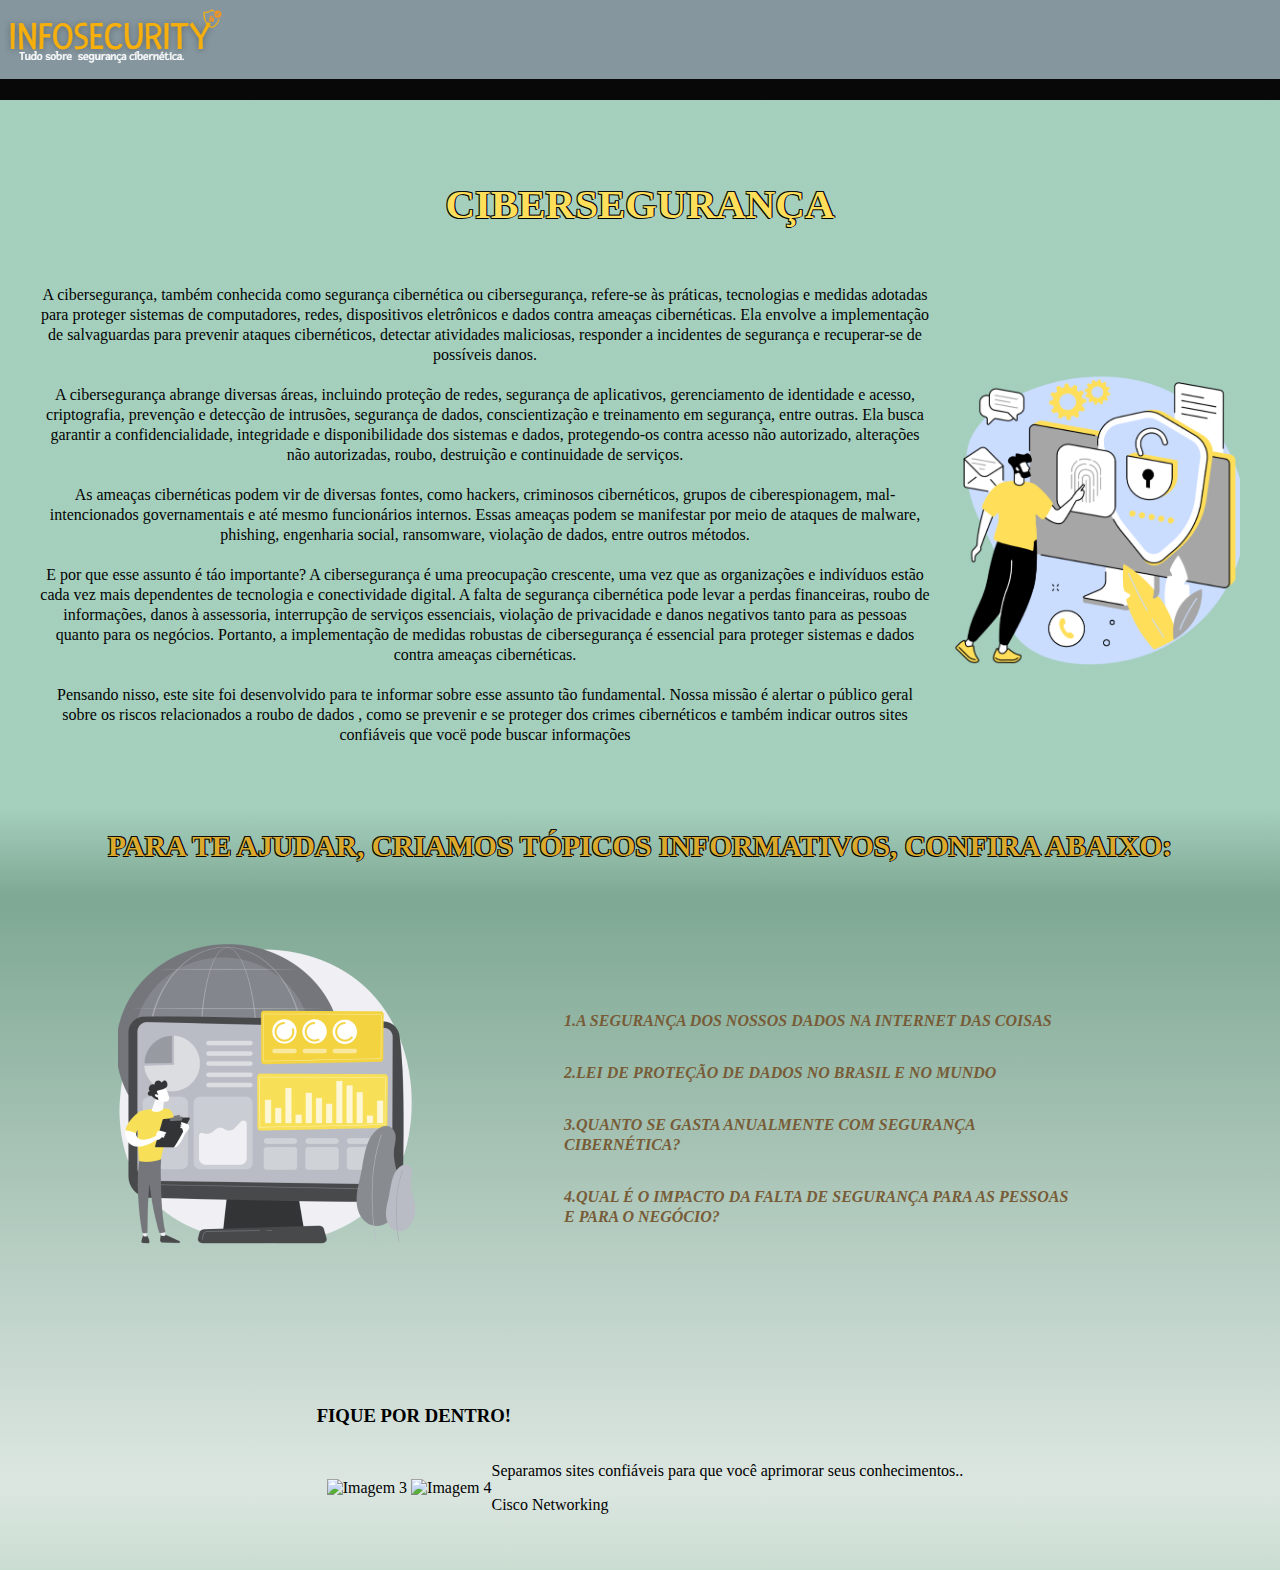
==== index.html @ 75954f8b "Add files via upload" ====
<!DOCTYPE html>
<html lang="pt-br">

<head>
  <meta charset="UTF-8">
  <meta name="viewport" content="width=device-width, initial-scale=1.0">
  <title>INFOSEC</title>
  <link rel="stylesheet" href="css/estilo_body.css">
  <link rel="stylesheet" href="css/estilo_menu.css">
  <link rel="shortcut icon" href="img/favicon.png" type="image/x-icon">
  <style>
    /* CSS styles here */
  </style>
</head>

<body>
  <header>
    <div class="conteiner logo">
      <img src="img/logo.png" alt="logo">
    </div>
    <div class="header">

    </div>
  </header>

  <div class="parte01">
    <div class="container">
      <div class="box">
        <div class="box-header1">
          <h3>CIBERSEGURANÇA</h3>
        </div>
        <div class="box-content">
          <div class="box-text1">
            <P>A cibersegurança, também conhecida como segurança cibernética ou cibersegurança, refere-se às práticas, tecnologias e medidas adotadas para proteger sistemas de computadores, redes, dispositivos eletrônicos e dados contra ameaças cibernéticas. Ela envolve a implementação de salvaguardas para prevenir ataques cibernéticos, detectar atividades maliciosas, responder a incidentes de segurança e recuperar-se de possíveis danos.<br>
             <br> A cibersegurança abrange diversas áreas, incluindo proteção de redes, segurança de aplicativos, gerenciamento de identidade e acesso, criptografia, prevenção e detecção de intrusões, segurança de dados, conscientização e treinamento em segurança, entre outras. Ela busca garantir a confidencialidade, integridade e disponibilidade dos sistemas e dados, protegendo-os contra acesso não autorizado, alterações não autorizadas, roubo, destruição e continuidade de serviços.
             <br><br>As ameaças cibernéticas podem vir de diversas fontes, como hackers, criminosos cibernéticos, grupos de ciberespionagem, mal-intencionados governamentais e até mesmo funcionários internos. Essas ameaças podem se manifestar por meio de ataques de malware, phishing, engenharia social, ransomware, violação de dados, entre outros métodos.
             <br><br>E por que esse assunto é táo importante?
             
             A cibersegurança é uma preocupação crescente, uma vez que as organizações e indivíduos estão cada vez mais dependentes de tecnologia e conectividade digital. A falta de segurança cibernética pode levar a perdas financeiras, roubo de informações, danos à assessoria, interrupção de serviços essenciais, violação de privacidade e danos negativos tanto para as pessoas quanto para os negócios. Portanto, a implementação de medidas robustas de cibersegurança é essencial para proteger sistemas e dados contra ameaças cibernéticas.
             <br>
             <br>Pensando nisso, este site foi desenvolvido para te informar sobre esse assunto tão fundamental. Nossa missão é alertar o  público geral sobre os riscos relacionados a roubo de dados , como se prevenir e se proteger dos crimes cibernéticos e também indicar outros sites confiáveis que vocë pode buscar informações</p>          </div>
          <div class="box-image">
            <img src="img/img01.png" alt="Imagem 1">
          </div>
        </div>
      </div>

      <div class="box">
        <div class="box-header2">
          <h3>PARA TE AJUDAR, CRIAMOS TÓPICOS INFORMATIVOS, CONFIRA ABAIXO:</h3>
        </div>
        <div class="box-content">
          <div class="box-image align-left">
            <img src="img/img02.png" alt="Imagem 2">
          </div>
          <div class="box-text2">
            <p> 1.A SEGURANÇA DOS NOSSOS DADOS NA INTERNET DAS COISAS</p>
             <p>2.LEI DE PROTEÇÃO DE DADOS NO BRASIL E NO MUNDO</p>
             <p>3.QUANTO SE GASTA ANUALMENTE COM  SEGURANÇA CIBERNÉTICA?</p>
               <p>4.QUAL É O IMPACTO DA FALTA DE SEGURANÇA PARA AS PESSOAS E PARA O NEGÓCIO? </p>
          </div>
        </div>
      </div>

      <div class="box">
        <div class="box-header3">
          <h3>FIQUE POR DENTRO!</h3>
        </div>
        <div class="box-content">
          <div class="box-text">
            <p>Separamos sites confiáveis para que você aprimorar seus conhecimentos..</p>
            <p>Cisco Networking</p>
          </div>
          <div class="box-image align-left">
            <img src="img/imagem3.jpg" alt="Imagem 3">
            <img src="img/imagem4.jpg" alt="Imagem 4">
          </div>
        </div>
      </div>
    </div>
  </div>
</body>

</html>
---- css/estilo_body.css ----
.parte01 {
  background: linear-gradient(180deg, rgba(174, 224, 198, 0.774) 48.25%, rgba(117, 190, 133, 0.4524) 54.2%, rgba(233, 242, 235, 0.87) 94.06%, rgba(196, 224, 202, 0.87) 104.78%, rgba(112, 113, 118, 0.2871) 109.52%, rgba(72, 230, 106, 0.87) 114.3%, rgba(0, 0, 0, 0.1044) 120.84%);
  width: 100%;
  height: 100%;
  background-color: #85969F;
  margin: auto;
}

.container {
  display: flex;
  flex-direction: column;
  align-items: center;
  max-width: 1200px;
  margin: 0 auto;
  padding: 20px;
}

.box {
  margin: 20px 0;
  text-align: center;
  display: flex;
  flex-direction: column;
  align-items: flex-start;
}

.box-header1 {
  width: 100%;
  text-align: center;
  font-family: dosis;
  color: #FFDE59;
  font-size: 35px;
  font-weight:lighter;
  text-shadow: 
               -1px -1px 0px #0e0e0e, 
               -1px 1px 0px #000000,      
                1px -1px 0px #0e0d0d,    
                1px 0px 0px #0c0c0c;
  
  
}
.box-header2 {
  width: 100%;
  text-align: center;
  font-family: dosis;
  color: rgb(219, 169, 43);
  font-size: 25px;
  text-shadow: 
               -1px -1px 0px #0e0e0e, 
               -1px 1px 0px #000000,      
                1px -1px 0px #0e0d0d,    
                1px 0px 0px #0c0c0c;
  
}

.box-content {
  display: flex;
  flex-direction: column;
  align-items: center;
}

.box-image {
  margin-top: 10px;
}

.box img {
  width: 300px;
  height: auto;
}

.box-text1{
  color: #020202;
  display: flex;
  flex-direction: column;
  align-items: center;
  font-family: 'Dosis';
  font-style: normal;
  font-weight: 400;
  font-size: 16px;
  line-height: 20px;
  text-align: center;

}
.box-text2{
  color: #775c37;
  display: flex;
  flex-direction: column;
  align-items: left;
  font-family: dosis;
  font-style:oblique;
  font-weight: bold;
  font-size: 16px;
  line-height: 20px;
  text-align: left;
  padding-left: 15%;
  
  

}

@media only screen and (min-width: 768px) {
  .box-content {
    flex-direction: row;
    align-items: center;
  }

  .box-image {
    margin-top: 0;
    margin-left: 10px;
  
  }

  .box-content .box-text {
    text-align: left;
  }

  .box-content .box-image.align-left {
    order: -1;
  }
}
---- css/estilo_menu.css ----
body{
    padding: 0;
    margin: 0;
}

header{
    width: 100%;
    height: 100px;
    background-color: #85969F;


}

.conteiner.logo{
    width: 30%;
}

.header{
    
    width: 100%;
    height: 100px;
    left: 50px;
    top: 300px;
    background: #080808;
    margin:auto;
}
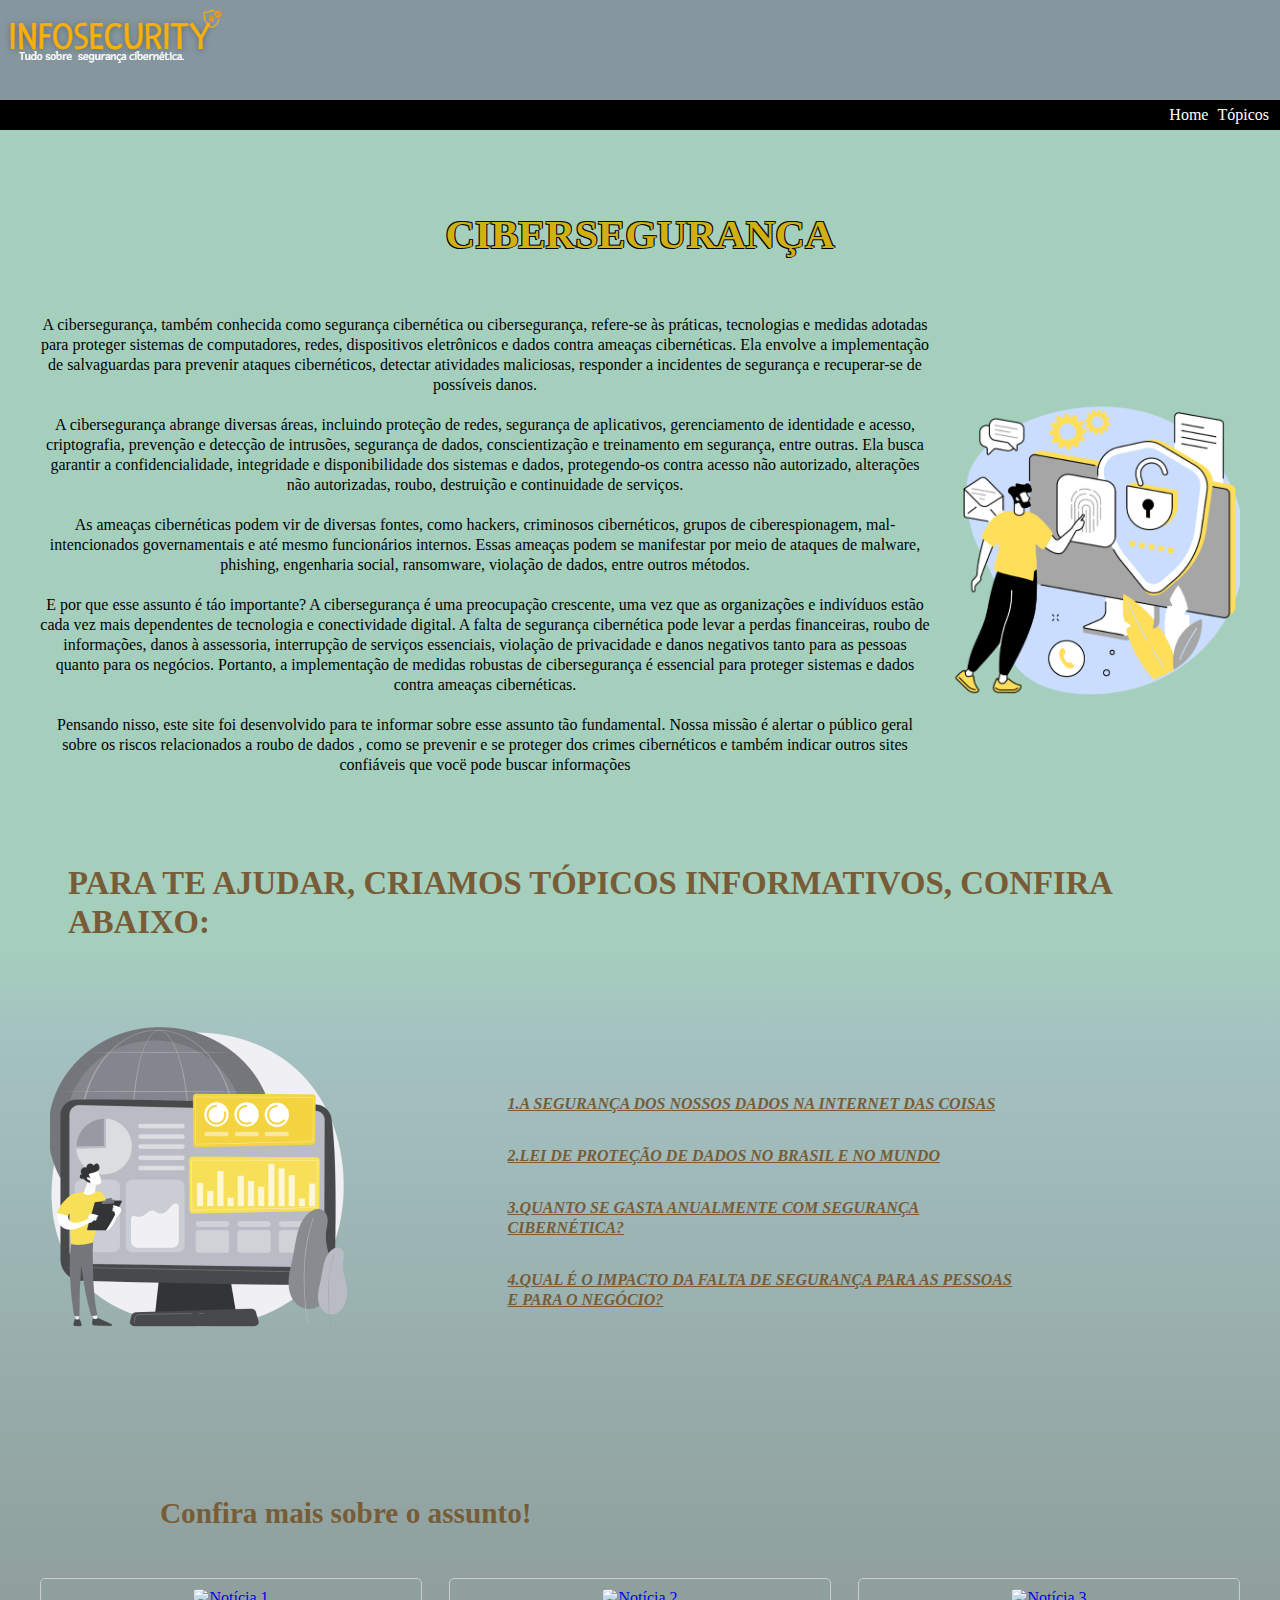
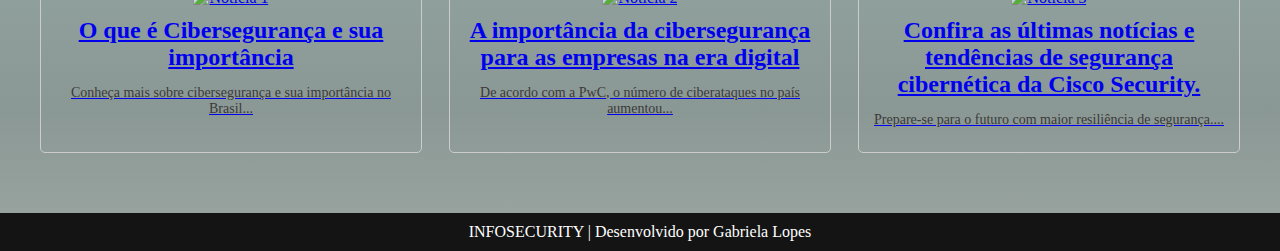
==== commit 1e491302: "index.html" ====
--- a/index.html
+++ b/index.html
@@ -8,21 +8,27 @@
   <link rel="stylesheet" href="css/estilo_body.css">
   <link rel="stylesheet" href="css/estilo_menu.css">
   <link rel="shortcut icon" href="img/favicon.png" type="image/x-icon">
-  <style>
-    /* CSS styles here */
-  </style>
+  
+  
 </head>
 
 <body>
   <header>
     <div class="conteiner logo">
       <img src="img/logo.png" alt="logo">
-    </div>
-    <div class="header">
+    </header>
 
-    </div>
-  </header>
+    
+  </div>
+  
+  <div class="menuvertical">
+    
+  <nav class="menu">
+        <a href="index.html"  >Home</a>
+        <a href="page2.html" >Tópicos</a>
 
+  </nav>
+  </div>
   <div class="parte01">
     <div class="container">
       <div class="box">
@@ -54,31 +60,62 @@
             <img src="img/img02.png" alt="Imagem 2">
           </div>
           <div class="box-text2">
-            <p> 1.A SEGURANÇA DOS NOSSOS DADOS NA INTERNET DAS COISAS</p>
-             <p>2.LEI DE PROTEÇÃO DE DADOS NO BRASIL E NO MUNDO</p>
-             <p>3.QUANTO SE GASTA ANUALMENTE COM  SEGURANÇA CIBERNÉTICA?</p>
-               <p>4.QUAL É O IMPACTO DA FALTA DE SEGURANÇA PARA AS PESSOAS E PARA O NEGÓCIO? </p>
+            <p>  <a href="page2.html#parte01" style="color: #775c37;">1.A SEGURANÇA DOS NOSSOS DADOS NA INTERNET DAS COISAS</p></a>             
+            <p>  <a href="page2.html#parte02" style="color: #775c37;">2.LEI DE PROTEÇÃO DE DADOS NO BRASIL E NO MUNDO</p></a>
+            <p>  <a href="page2.html#parte03" style="color: #775c37;">3.QUANTO SE GASTA ANUALMENTE COM  SEGURANÇA CIBERNÉTICA?</p></a>   
+            <p> <a href="page2.html#parte04"  style="color: #775c37;">4.QUAL É O IMPACTO DA FALTA DE SEGURANÇA PARA AS PESSOAS E PARA O NEGÓCIO? </p></a>
           </div>
         </div>
       </div>
 
       <div class="box">
         <div class="box-header3">
-          <h3>FIQUE POR DENTRO!</h3>
-        </div>
-        <div class="box-content">
-          <div class="box-text">
-            <p>Separamos sites confiáveis para que você aprimorar seus conhecimentos..</p>
-            <p>Cisco Networking</p>
+          <h3>Confira mais sobre o assunto!</h3>
           </div>
-          <div class="box-image align-left">
-            <img src="img/imagem3.jpg" alt="Imagem 3">
-            <img src="img/imagem4.jpg" alt="Imagem 4">
-          </div>
+          <div class="noticias-container">
+            <div class="noticia-card">
+              <a href="https://www.tecmundo.com.br/seguranca/259814-veja-tendencias-ciberseguranca-2023-proteger.htm" target="_blank">
+                <img src="https://acaditi.com.br/wp-content/uploads/2020/05/Como-ser-um-Hacker-2.png" alt="Notícia 1">
+                <h2>O que é Cibersegurança e sua importância</h2>
+                <p>Conheça mais sobre cibersegurança e sua importância no Brasil...</p>
+              </a>
+            </div>
+            
+            <div class="noticia-card">
+              <a href="https://algartech.com/pt/blog/a-importancia-da-ciberseguranca-para-as-empresas-na-era-digital/#:~:text=Desse%20modo%2C%20a%20ciberseguran%C3%A7a%20%C3%A9,ao%20bloqueio%20das%20amea%C3%A7as%20digitais." target="_blank">
+                <img src="https://algartech.com/wp-content/uploads/2017/09/Ciber.png" alt="Notícia 2">
+                <h2>A importância da cibersegurança para as empresas na era digital</h2>
+                <p>De acordo com a PwC, o número de ciberataques no país aumentou...</p>
+              </a>
+            </div>
+            
+            <div class="noticia-card">
+              <a href="https://blogs.cisco.com/security" target="_blank">
+                <img src="https://storage.googleapis.com/blogs-images/ciscoblogs/1/2023/07/Screenshot-2023-07-06-at-11.39.31-AM-770x533.png" alt="Notícia 3">
+                <h2>Confira as últimas notícias e tendências de segurança cibernética da Cisco Security.</h2>
+                <p>Prepare-se para o futuro com maior resiliência de segurança....</p>
+              </a>
+            </div>
+          
+          
+        
+          
         </div>
       </div>
     </div>
   </div>
+
+  
+
+  
+  </div>
 </body>
+ 
 
-</html>+<footer class="rodape">
+  <div class="texto-rodape">
+    INFOSECURITY | Desenvolvido por Gabriela Lopes
+  </div>
+</footer>
+
+</html>
--- a/css/estilo_body.css
+++ b/css/estilo_body.css
@@ -1,5 +1,5 @@
 .parte01 {
-  background: linear-gradient(180deg, rgba(174, 224, 198, 0.774) 48.25%, rgba(117, 190, 133, 0.4524) 54.2%, rgba(233, 242, 235, 0.87) 94.06%, rgba(196, 224, 202, 0.87) 104.78%, rgba(112, 113, 118, 0.2871) 109.52%, rgba(72, 230, 106, 0.87) 114.3%, rgba(0, 0, 0, 0.1044) 120.84%);
+  background: linear-gradient(180deg, rgba(174, 224, 198, 0.774) 48.25%, rgba(199, 243, 232, 0.466) 54.2%, rgba(141, 153, 144, 0.685) 94.06%, rgba(165, 173, 167, 0.918) 104.78%, rgba(140, 141, 146, 0.287) 109.52%, rgba(122, 130, 131, 0.637) 114.3%, rgba(0, 0, 0, 0.1044) 120.84%);
   width: 100%;
   height: 100%;
   background-color: #85969F;
@@ -26,30 +26,44 @@
 .box-header1 {
   width: 100%;
   text-align: center;
-  font-family: dosis;
-  color: #FFDE59;
+  font-family: roboto;
+  color: #d3b012;
   font-size: 35px;
-  font-weight:lighter;
+  font-weight: lighter;
   text-shadow: 
                -1px -1px 0px #0e0e0e, 
                -1px 1px 0px #000000,      
                 1px -1px 0px #0e0d0d,    
                 1px 0px 0px #0c0c0c;
-  
-  
 }
+
 .box-header2 {
-  width: 100%;
+  color: #775c37;
+  display: flex;
+  flex-direction: column;
+  align-items: flex-start;
+  font-family: dosis;
+  font-weight: bold;
+  font-size: 28px;
+  line-height: 1.2;
+  text-align: left;
+  padding-left: 28px;
+  min-height: 60px;
+}
+
+.box-header3 {
+  color: #775c37;
+  display: flex;
+  flex-direction: column;
+  align-items: center;
+  font-family: dosis;
+  font-weight: bold;
+  font-size: 25px;
+  line-height: 30px;
   text-align: center;
-  font-family: dosis;
-  color: rgb(219, 169, 43);
-  font-size: 25px;
-  text-shadow: 
-               -1px -1px 0px #0e0e0e, 
-               -1px 1px 0px #000000,      
-                1px -1px 0px #0e0d0d,    
-                1px 0px 0px #0c0c0c;
-  
+  padding: 0 10%;
+  margin-top: 0;
+  max-width: 500px;
 }
 
 .box-content {
@@ -67,34 +81,32 @@
   height: auto;
 }
 
-.box-text1{
+.box-text1 {
   color: #020202;
   display: flex;
   flex-direction: column;
   align-items: center;
-  font-family: 'Dosis';
+  font-family: roboto;
   font-style: normal;
   font-weight: 400;
   font-size: 16px;
   line-height: 20px;
   text-align: center;
+}
 
-}
-.box-text2{
+.box-text2 {
   color: #775c37;
   display: flex;
   flex-direction: column;
-  align-items: left;
+  align-items: flex-start;
   font-family: dosis;
-  font-style:oblique;
+  font-style: oblique;
   font-weight: bold;
   font-size: 16px;
   line-height: 20px;
   text-align: left;
   padding-left: 15%;
-  
-  
-
+  margin-left: 10px;
 }
 
 @media only screen and (min-width: 768px) {
@@ -106,7 +118,6 @@
   .box-image {
     margin-top: 0;
     margin-left: 10px;
-  
   }
 
   .box-content .box-text {
@@ -116,4 +127,54 @@
   .box-content .box-image.align-left {
     order: -1;
   }
-}+}
+
+.noticias-container {
+  display: flex;
+  justify-content: space-between;
+  margin: 20px auto;
+}
+
+.noticia-card {
+  width: 30%;
+  padding: 10px;
+  border: 1px solid #ccc;
+  border-radius: 5px;
+}
+
+.noticia-card img {
+  width: 100%;
+  border-radius: 5px;
+}
+
+.noticia-card h2 {
+  margin: 10px 0;
+}
+
+.noticia-card p {
+  font-size: 14px;
+  color: #3b3939;
+}
+
+@media (max-width: 767px) {
+  .noticias-container {
+    flex-wrap: wrap;
+  }
+
+  .noticia-card {
+    width: 100%;
+    margin-bottom: 20px;
+  }
+}
+
+.rodape {
+  background-color: #141414;
+  padding: 10px;
+  text-align: center;
+  color: #ffffff;
+  font-family: roboto;
+}
+
+.texto-rodape {
+  text-align: center;
+}
--- a/css/estilo_menu.css
+++ b/css/estilo_menu.css
@@ -1,26 +1,39 @@
-body{
-    padding: 0;
-    margin: 0;
+body {
+  padding: 0;
+  margin: 0;
 }
 
-header{
-    width: 100%;
-    height: 100px;
-    background-color: #85969F;
-
-
+header {
+  width: 100%;
+  height: 100px;
+  background-color: #85969F;
+  display: flex;
+  flex-direction: column;
 }
 
-.conteiner.logo{
-    width: 30%;
+.menuvertical {
+  background-color: black;
+  padding: 6px;
+  display: flex;
+  align-items: center;
+  justify-content: flex-end;
 }
 
-.header{
-    
-    width: 100%;
-    height: 100px;
-    left: 50px;
-    top: 300px;
-    background: #080808;
-    margin:auto;
-}+.menu {
+  
+  font-family: roboto;
+  float: right;
+}
+
+.menu a {
+  text-decoration: none;
+  vertical-align: top;
+  text-align: right;
+  margin-right: 5px;
+  color: #ffff;
+  
+}
+
+.menu a:hover {
+  color: rgb(211, 183, 24); 
+}
